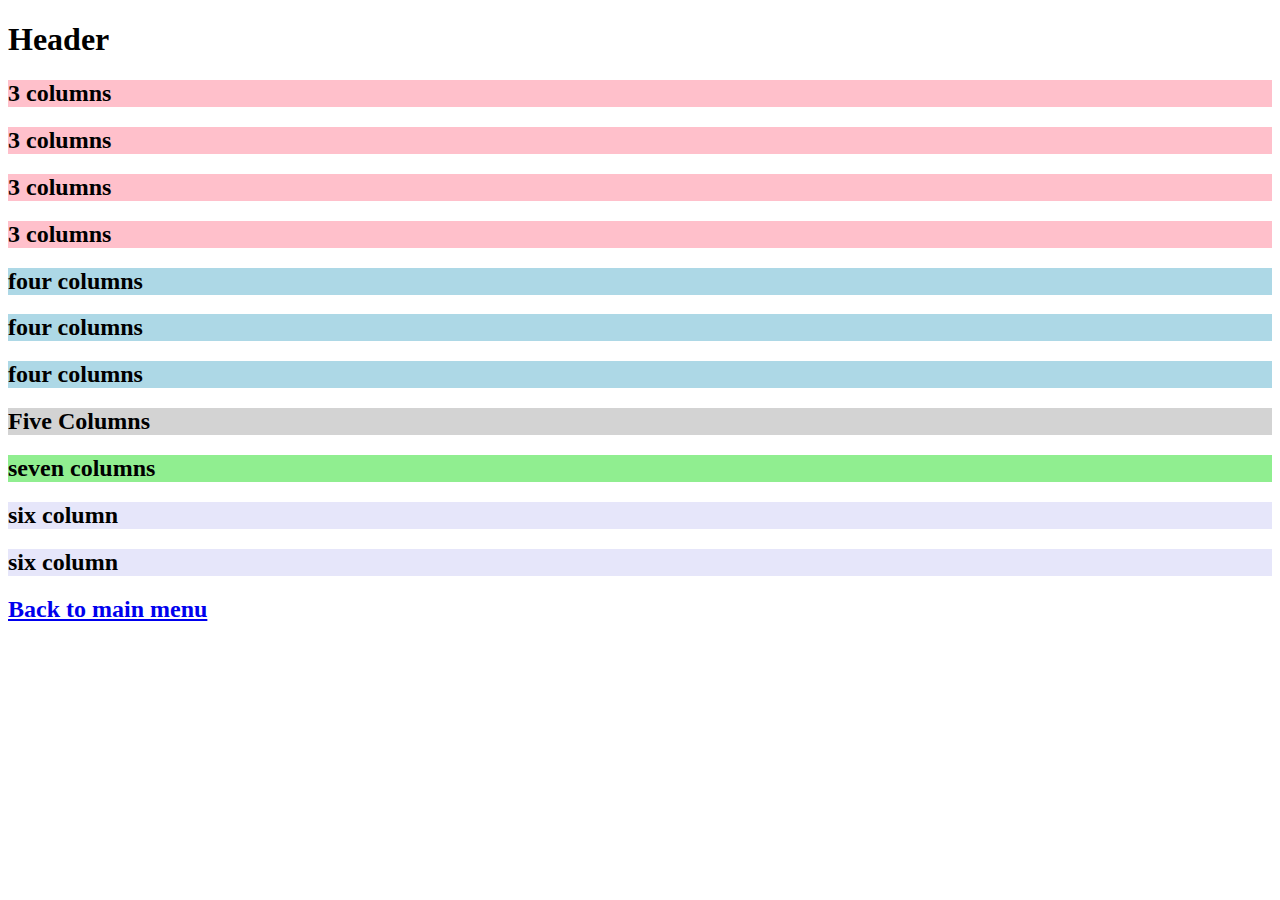
==== responsive-grid/index.html @ f25b9791 "Create index.html" ====
<!DOCTYPE html>
<html>

<head>
    <title>Intro to responsive design</title>
    <link rel="stylesheet" href="style.css">
    <meta name="viewport" content="width=device-width, initial-scale=1.0, minimum-scale=1.0">
</head>

<body>
    <div class="row">
        <div class="col-12">
            <h1>Header</h1>
        </div>

    </div>
    <div class="row">
        <div class="col-3" style="background-color:pink;">
            <h2>3 columns</h2></div>
        <div class="col-3" style="background-color:pink;">
            <h2>3 columns</h2></div>
        <div class="col-3" style="background-color:pink;">
            <h2>3 columns</h2></div>
        <div class="col-3" style="background-color:pink;">
            <h2>3 columns</h2></div>

    </div>
    <div class="row">
        <div class="col-4" style="background-color:lightblue;">
            <h2>four columns</h2></div>
        <div class="col-4" style="background-color:lightblue;">
            <h2>four columns</h2></div>
        <div class="col-4" style="background-color:lightblue;">
            <h2>four columns</h2></div>
    </div>
    <div class="row">
        <div class="col-5" style="background-color:lightgray">
            <h2>Five Columns</h2></div>
        <div class="col-7" style="background-color: lightgreen;">
            <h2>seven columns</h2></div>

    </div>
    <div class="row">
        <div class="col-6" style="background-color: lavender">
            <h2>six column</h2></div>

        <div class="col-6" style="background-color: lavender">
            <h2>six column</h2></div>
    </div>
    <div class="row">
        <div class="col-12">
            <h2><a href ="../index.html">Back to main menu</a></h2></div>
    </div>

</body>

</html>
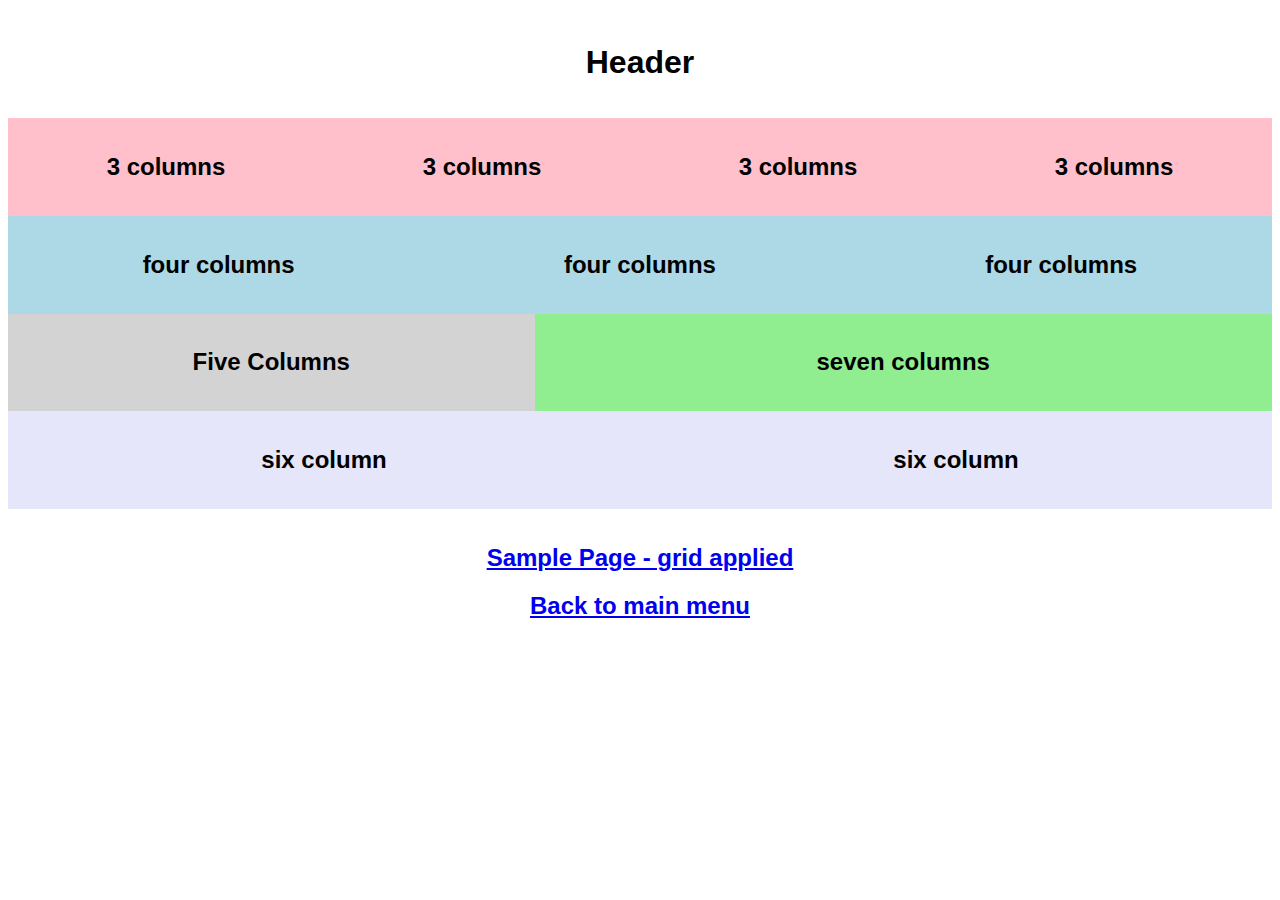
==== commit 5d09e949: "fixed media query" ====
--- a/responsive-grid/index.html
+++ b/responsive-grid/index.html
@@ -1,57 +1,58 @@
-<!DOCTYPE html>
-<html>
-
-<head>
-    <title>Intro to responsive design</title>
-    <link rel="stylesheet" href="style.css">
-    <meta name="viewport" content="width=device-width, initial-scale=1.0, minimum-scale=1.0">
-</head>
-
-<body>
-    <div class="row">
-        <div class="col-12">
-            <h1>Header</h1>
-        </div>
-
-    </div>
-    <div class="row">
-        <div class="col-3" style="background-color:pink;">
-            <h2>3 columns</h2></div>
-        <div class="col-3" style="background-color:pink;">
-            <h2>3 columns</h2></div>
-        <div class="col-3" style="background-color:pink;">
-            <h2>3 columns</h2></div>
-        <div class="col-3" style="background-color:pink;">
-            <h2>3 columns</h2></div>
-
-    </div>
-    <div class="row">
-        <div class="col-4" style="background-color:lightblue;">
-            <h2>four columns</h2></div>
-        <div class="col-4" style="background-color:lightblue;">
-            <h2>four columns</h2></div>
-        <div class="col-4" style="background-color:lightblue;">
-            <h2>four columns</h2></div>
-    </div>
-    <div class="row">
-        <div class="col-5" style="background-color:lightgray">
-            <h2>Five Columns</h2></div>
-        <div class="col-7" style="background-color: lightgreen;">
-            <h2>seven columns</h2></div>
-
-    </div>
-    <div class="row">
-        <div class="col-6" style="background-color: lavender">
-            <h2>six column</h2></div>
-
-        <div class="col-6" style="background-color: lavender">
-            <h2>six column</h2></div>
-    </div>
-    <div class="row">
-        <div class="col-12">
-            <h2><a href ="../index.html">Back to main menu</a></h2></div>
-    </div>
-
-</body>
-
-</html>
+<!DOCTYPE html>
+<html>
+
+<head>
+    <title>Intro to responsive design</title>
+    <link rel="stylesheet" href="style.css">
+    <meta name="viewport" content="width=device-width, initial-scale=1.0, minimum-scale=1.0">
+</head>
+
+<body>
+    <div class="row">
+        <div class="col-12">
+            <h1>Header</h1>
+        </div>
+
+    </div>
+    <div class="row">
+        <div class="col-3 col-m-6" style="background-color:pink;">
+            <h2>3 columns</h2></div>
+        <div class="col-3 col-m-6" style="background-color:pink;">
+            <h2>3 columns</h2></div>
+        <div class="col-3 col-m-6" style="background-color:pink;">
+            <h2>3 columns</h2></div>
+        <div class="col-3 col-m-6" style="background-color:pink;">
+            <h2>3 columns</h2></div>
+
+    </div>
+    <div class="row">
+        <div class="col-4 col-m-12" style="background-color:lightblue;">
+            <h2>four columns</h2></div>
+        <div class="col-4 col-m-12" style="background-color:lightblue;">
+            <h2>four columns</h2></div>
+        <div class="col-4 col-m-12" style="background-color:lightblue;">
+            <h2>four columns</h2></div>
+    </div>
+    <div class="row">
+        <div class="col-5 col-m-12" style="background-color:lightgray">
+            <h2>Five Columns</h2></div>
+        <div class="col-7 col-m-12" style="background-color: lightgreen;">
+            <h2>seven columns</h2></div>
+
+    </div>
+    <div class="row">
+        <div class="col-6 col-m-12" style="background-color: lavender">
+            <h2>six column</h2></div>
+
+        <div class="col-6 col-m-12" style="background-color: lavender">
+            <h2>six column</h2></div>
+    </div>
+    <div class="row">
+        <div class="col-12 col-m-12">
+            <h2><a href="../responsive-site/index.html">Sample Page - grid applied</a></h2>
+            <h2><a href ="../index.html">Back to main menu</a></h2></div>
+    </div>
+
+</body>
+
+</html>--- a/responsive-grid/style.css
+++ b/responsive-grid/style.css
@@ -0,0 +1,113 @@
+ /* styles taken from http://www.w3schools.com/css/css_rwd_grid.asp */
+ 
+ * {
+     box-sizing: border-box;
+ }
+ 
+ body {
+     font-family: arial, sans-serif;
+ }
+ 
+ h1,
+ h2 {
+     text-align: center;
+ }
+ /* for mobile */
+ 
+ [class*="col-"] {
+     width: 100%;
+     float: left;
+     padding: 15px;
+ }
+ 
+ @media only screen and (min-width: 400px) {
+     /* For tablets and large phones: */
+     background-color: green;
+     .col-m-1 {
+         width: 8.33%;
+     }
+     .col-m-2 {
+         width: 16.66%;
+     }
+     .col-m-3 {
+         width: 25%;
+     }
+     .col-m-4 {
+         width: 33.33%;
+     }
+     .col-m-5 {
+         width: 41.66%;
+     }
+     .col-m-6 {
+         width: 50%;
+     }
+     .col-m-7 {
+         width: 58.33%;
+     }
+     .col-m-8 {
+         width: 66.66%;
+     }
+     .col-m-9 {
+         width: 75%;
+     }
+     .col-m-10 {
+         width: 83.33%;
+     }
+     .col-m-11 {
+         width: 91.66%;
+     }
+     .col-m-12 {
+         width: 100%;
+     }
+ }
+ 
+ @media only screen and (min-width:768px) {
+     /* For Desktop */
+     .col-1 {
+         width: 8.33%;
+     }
+     .col-2 {
+         width: 16.66%;
+     }
+     .col-3 {
+         width: 25%;
+     }
+     .col-4 {
+         width: 33.33%;
+     }
+     .col-5 {
+         width: 41.66%;
+     }
+     .col-6 {
+         width: 50%;
+     }
+     .col-7 {
+         width: 58.33%;
+     }
+     .col-8 {
+         width: 66.66%;
+     }
+     .col-9 {
+         width: 75%;
+     }
+     .col-10 {
+         width: 83.33%;
+     }
+     .col-11 {
+         width: 91.66%;
+     }
+     .col-12 {
+         width: 100%;
+     }
+ }
+ 
+.row::after {
+    content: "";
+    clear: both;
+    display: block;
+}
+ 
+ img {
+     max-width: 100%;
+     height: auto;
+ }